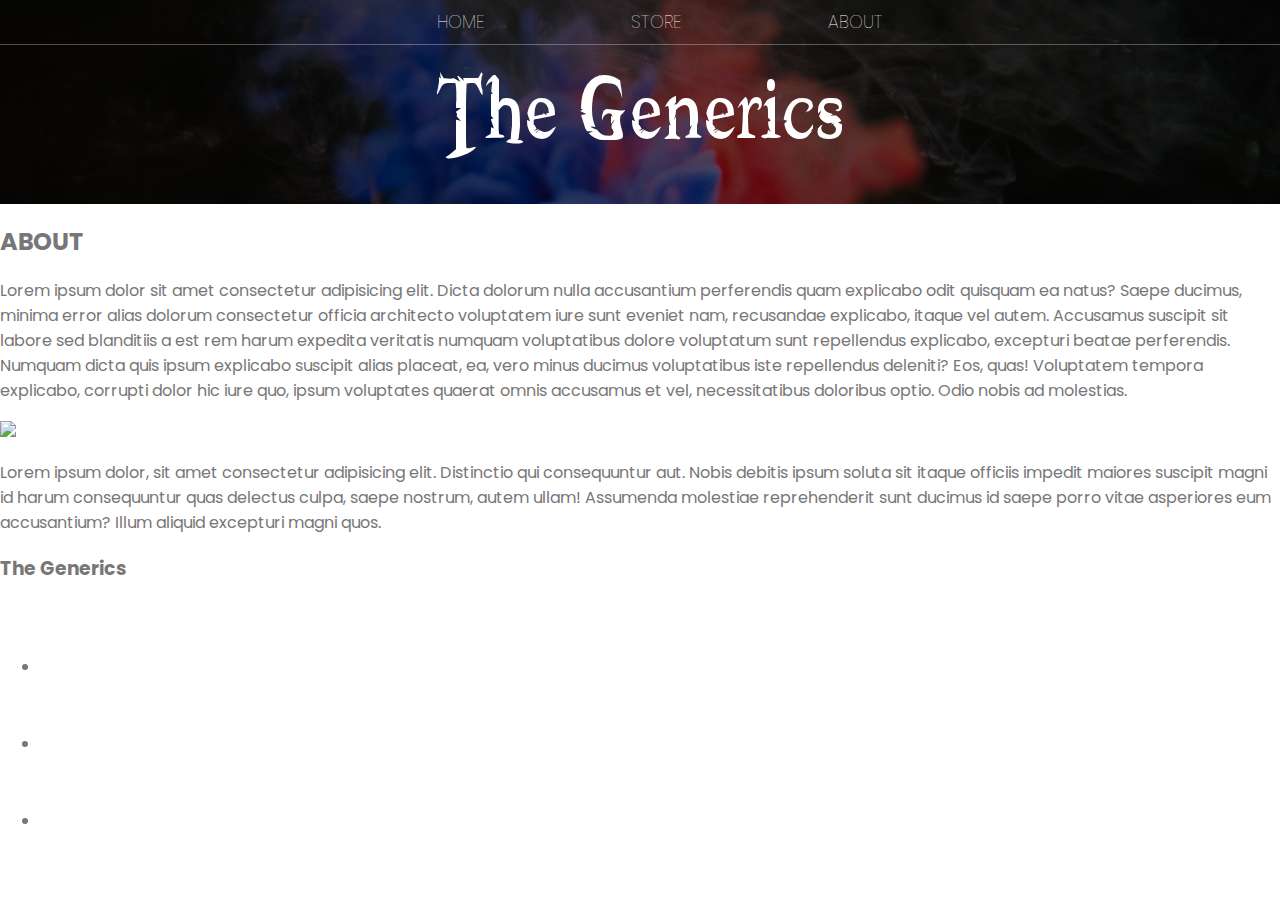
==== about.html @ 54571d32 "about page header styled with css" ====
<!DOCTYPE html>
<html lang="en">
<head>
    <meta charset="UTF-8">
    <meta http-equiv="X-UA-Compatible" content="IE=edge">
    <meta name="viewport" content="width=device-width, initial-scale=1.0">
    <title>The Generics | About page</title>
    <link rel="stylesheet" href="styles.css" />
</head>
<body>
    <header class="main-header">
        <nav class="nav main-nav">
            <ul>
                <li><a href="index.html">HOME</a></li>
                <li><a href="store.html">STORE</a></li>
                <li><a href="about.html">ABOUT</a></li>
            </ul>
        </nav>
        <h1 class="band-name band-name-large">The Generics</h1>
    </header>
    <section>
        <h2>ABOUT</h2>
        <p>Lorem ipsum dolor sit amet consectetur adipisicing elit. Dicta dolorum nulla accusantium perferendis quam explicabo odit quisquam ea natus? Saepe ducimus, minima error alias dolorum consectetur officia architecto voluptatem iure sunt eveniet nam, recusandae explicabo, itaque vel autem. Accusamus suscipit sit labore sed blanditiis a est rem harum expedita veritatis numquam voluptatibus dolore voluptatum sunt repellendus explicabo, excepturi beatae perferendis. Numquam dicta quis ipsum explicabo suscipit alias placeat, ea, vero minus ducimus voluptatibus iste repellendus deleniti? Eos, quas! Voluptatem tempora explicabo, corrupti dolor hic iure quo, ipsum voluptates quaerat omnis accusamus et vel, necessitatibus doloribus optio. Odio nobis ad molestias.</p>
        <img src="Images/Band Members.png">
        <p>Lorem ipsum dolor, sit amet consectetur adipisicing elit. Distinctio qui consequuntur aut. Nobis debitis ipsum soluta sit itaque officiis impedit maiores suscipit magni id harum consequuntur quas delectus culpa, saepe nostrum, autem ullam! Assumenda molestiae reprehenderit sunt ducimus id saepe porro vitae asperiores eum accusantium? Illum aliquid excepturi magni quos.</p>
    </section>
    <footer>
        <h3>The Generics</h3>
        <ul>
            <li>
                <a href="https://youtube.com" target="_blank">
                    <img src="Images/YouTube Logo.png">
                </a>
            </li>
            <li>
                <a href="https://spotify.com" target="_blank">
                    <img src="Images/Spotify Logo.png">
                </a>
            </li>
            <li>
                <a href="https://Facebook.com" target="_blank">
                    <img src="Images/Facebook Logo.png">
                </a>
            </li>
        </ul>
    </footer>
</body>
</html>
---- styles.css ----
@import url('https://fonts.googleapis.com/css2?family=Poppins:ital,wght@0,400;0,500;1,400&display=swap');

@font-face {
    font-family: "Booter - Zero Zero";
    src: url("Fonts/Booter - Zero Zero.woff") format("woff"),
         url("Fonts/Booter - Zero Zero.woff2") format("woff2");
    font-weight: normal;
    font-style: normal;
}

*{
    box-sizing: border-box;
    font-family: 'Poppins', sans-serif;
    color:#777;
}

html, body{
    margin:0;
    padding:0;
}

.nav ul{
    margin:0;
}

.nav li{
    display: inline;
}

.nav a{
    display: inline-block;
    padding: .5em;
    color:white;
    text-decoration: none;
}

.nav a:hover{
    background-color: rgba(255,255,255,0.3);
}

.main-nav{
    text-align: center;
    font-size: 1.1em;
    font-weight: lighter;
    border-bottom:1px solid rgba(255,255,255,0.3);
}

.main-nav li{
    padding:0 5%;
}

.main-header{
    background-image: url("Images/Header Background.jpg");
    background-size: cover;
    background-color: rgba(0,0,0,0.6);
    background-blend-mode: multiply;
    padding-bottom: 30px;
}

.band-name{
    text-align: center;
    margin: 0;
    font-size:  4em;
    font-family: "Booter - Zero Zero";
    font-weight: normal;
    color:white;
}

.band-name-large{
    font-size:  8em;
}
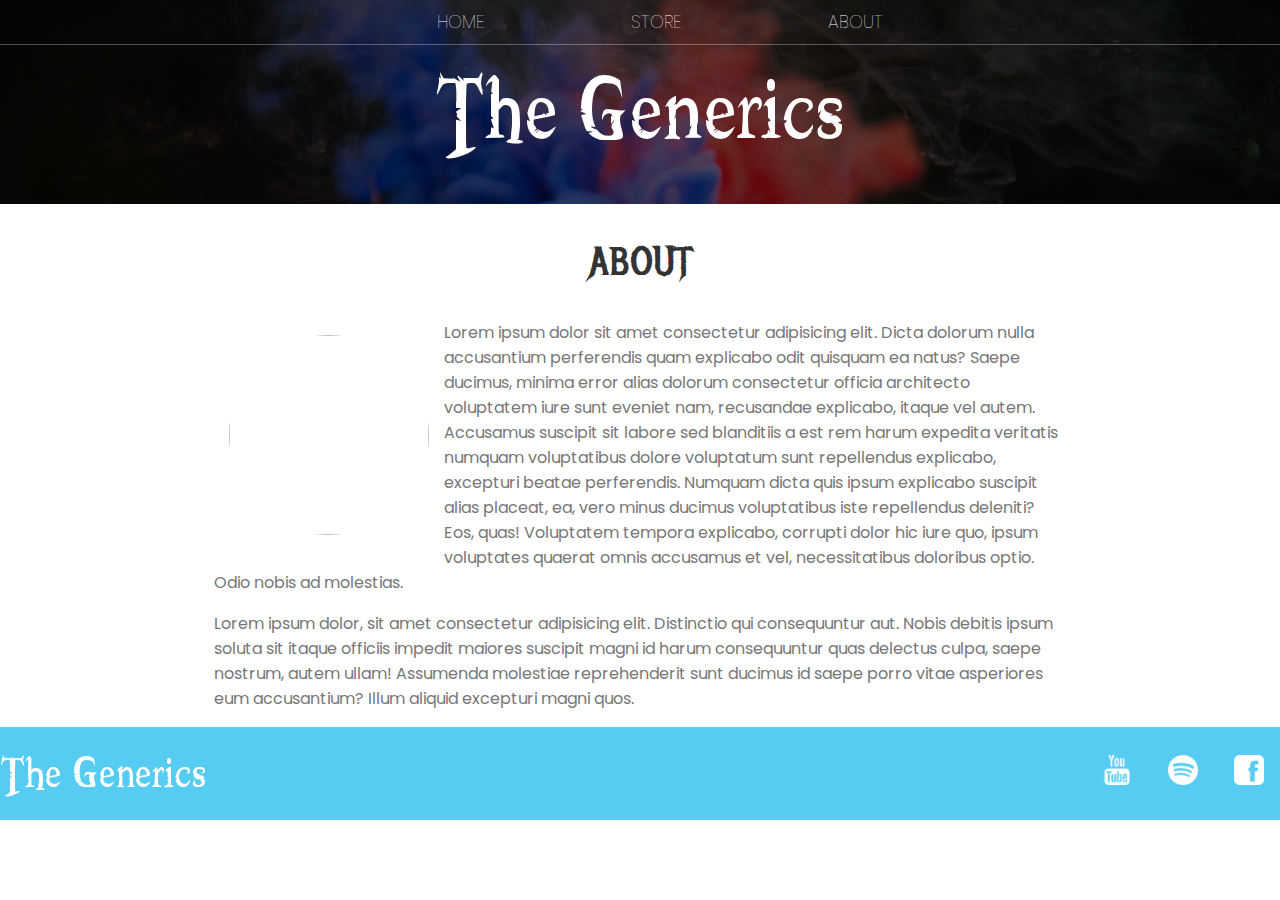
==== commit d0824155: "body and footer styled with css in about page" ====
--- a/about.html
+++ b/about.html
@@ -18,15 +18,15 @@
         </nav>
         <h1 class="band-name band-name-large">The Generics</h1>
     </header>
-    <section>
-        <h2>ABOUT</h2>
+    <section class="content-section container">
+        <h2 class="section-header">ABOUT</h2>
+        <img class="about-band-image" src="Images/Band Members.png">
         <p>Lorem ipsum dolor sit amet consectetur adipisicing elit. Dicta dolorum nulla accusantium perferendis quam explicabo odit quisquam ea natus? Saepe ducimus, minima error alias dolorum consectetur officia architecto voluptatem iure sunt eveniet nam, recusandae explicabo, itaque vel autem. Accusamus suscipit sit labore sed blanditiis a est rem harum expedita veritatis numquam voluptatibus dolore voluptatum sunt repellendus explicabo, excepturi beatae perferendis. Numquam dicta quis ipsum explicabo suscipit alias placeat, ea, vero minus ducimus voluptatibus iste repellendus deleniti? Eos, quas! Voluptatem tempora explicabo, corrupti dolor hic iure quo, ipsum voluptates quaerat omnis accusamus et vel, necessitatibus doloribus optio. Odio nobis ad molestias.</p>
-        <img src="Images/Band Members.png">
         <p>Lorem ipsum dolor, sit amet consectetur adipisicing elit. Distinctio qui consequuntur aut. Nobis debitis ipsum soluta sit itaque officiis impedit maiores suscipit magni id harum consequuntur quas delectus culpa, saepe nostrum, autem ullam! Assumenda molestiae reprehenderit sunt ducimus id saepe porro vitae asperiores eum accusantium? Illum aliquid excepturi magni quos.</p>
     </section>
-    <footer>
-        <h3>The Generics</h3>
-        <ul>
+    <footer class="main-footer main-footer-container">
+        <h3 class="band-name">The Generics</h3>
+        <ul class="nav footer-nav">
             <li>
                 <a href="https://youtube.com" target="_blank">
                     <img src="Images/YouTube Logo.png">
--- a/styles.css
+++ b/styles.css
@@ -1,4 +1,5 @@
 @import url('https://fonts.googleapis.com/css2?family=Poppins:ital,wght@0,400;0,500;1,400&display=swap');
+@import url("https://fonts.googleapis.com/css?family=Metal+Mania");
 
 @font-face {
     font-family: "Booter - Zero Zero";
@@ -68,4 +69,67 @@
 
 .band-name-large{
     font-size:  8em;
-}+}
+
+.content-section{
+    max-width:900px;
+    margin: 0 auto;
+    padding: 0 1.5em;
+}
+
+.section-header {
+    font-family: "Metal Mania";
+    font-weight: normal;
+    color: #333;
+    text-align: center;
+    font-size: 2.5em;
+}
+
+.about-band-image{
+    float:left;
+    height:200px;
+    width:200px;
+    margin:15px;
+    border-radius:50%;
+
+}
+
+.main-footer{
+    background-color: #56CCF2;
+    color: white;
+    padding: .25em 0;
+}
+
+.main-footer-container{
+    display: flex;
+    align-items:center;
+}
+
+.main-footer-container ul{
+    flex-grow: 1;
+    text-align: end;
+}
+
+.footer-nav li{
+    padding: 0 .5em;
+}
+
+.footer-nav img{
+    width: 30px;
+    height: 30px;
+}
+
+
+
+
+
+
+
+
+
+
+
+
+
+
+
